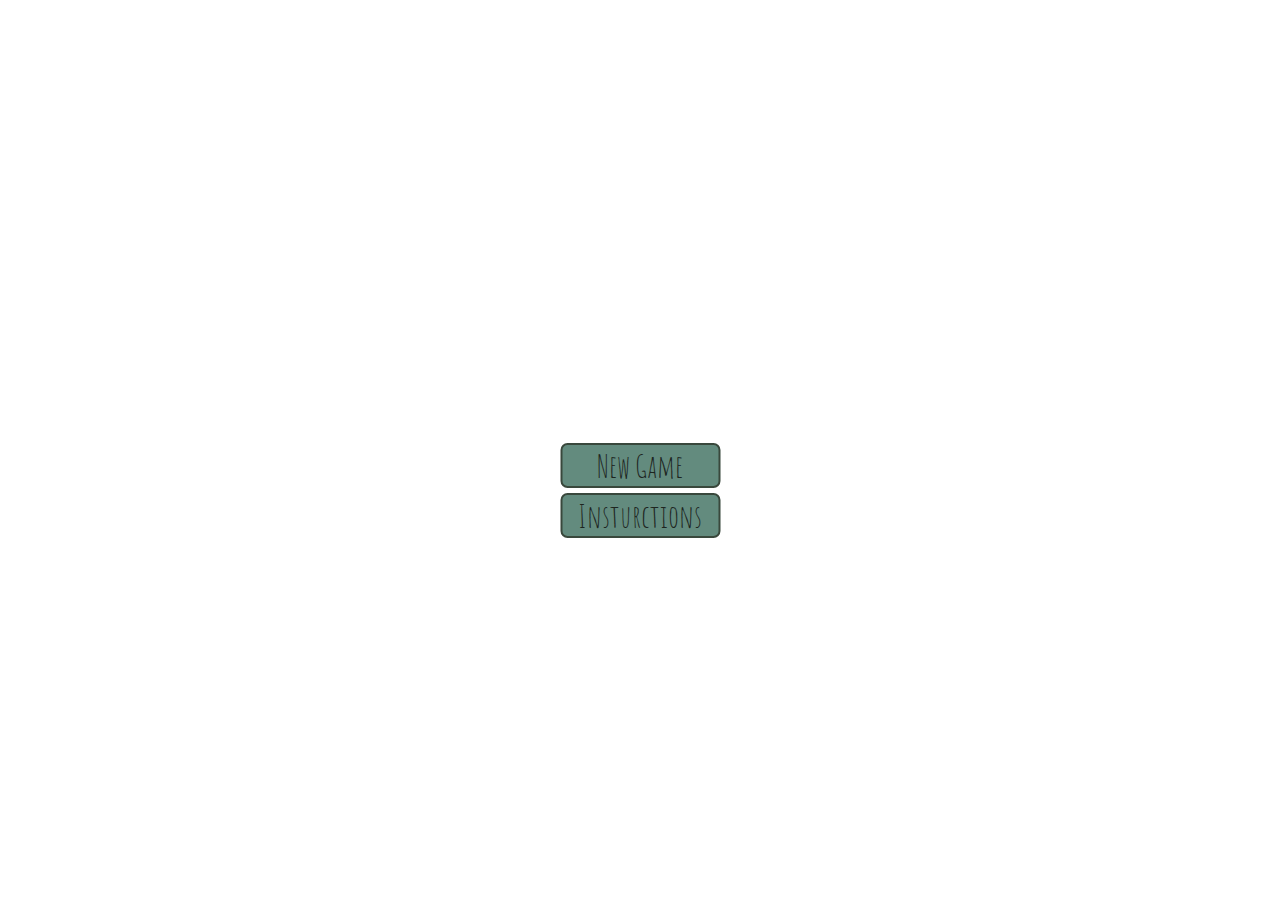
==== index.html @ 5b1dc2b3 "Working on game restart button" ====
<!DOCTYPE html>
<html lang="en">
  <head>
    <meta charset="UTF-8" />
    <meta name="viewport" content="width=device-width, initial-scale=1.0" />
    <title>Will-o-the-wisp Game</title>
    <link rel="stylesheet" href="style.css" />
    <link
      href="https://fonts.googleapis.com/css2?family=Amatic+SC:wght@700&display=swap"
      rel="stylesheet"
    />
    <script src="script.js"></script>
  </head>
  <body>
    <div class="flex-container" id="mainMenu">
      <div class="header" id="mainHeader">Willo-the-Wisp</div>
      <div class="button" id="newGameBtn" onclick="runGame()">New Game</div>
      <div class="button" id="instructionsBtn" onclick="showInstructions()">Insturctions</div>
    </div>
  </body>
</html>
---- style.css ----
* {
  margin: 0;
  padding: 0;
  box-sizing: border-box;
}
body {
  background-image: url(img/orb.png);
  background-repeat: no-repeat;
  color: #ffffff;
  font-family: "Amatic SC", sans-serif;
  font-size: 2em;
  text-align: center;
}
canvas {
  max-width: 100%;
  max-height: 100%;
}
#mainHeader {
  margin: auto;
  color: #ffffff;
  font-size: 4rem;
  font-family: "Amatic SC", sans-serif;
  position: relative;
}
#mainMenu {
  position: absolute;
  top: 50%;
  left: 50%;
  transform: translate(-50%, -50%);
  max-width: 100%;
  max-height: 100%;
}
#newGameBtn,
#instructionsBtn,
#backBtn {
  text-align: center;
  vertical-align: middle;
  border: 2px solid #39483c;
  border-radius: 7px;
  background-color: #638b7e;
  color: #1d251f;
  font-size: 2rem;
  font-family: "Amatic SC", sans-serif;
  width: 160px;
  margin: 5px auto;
}
#newGameBtn:hover {
  background-color: #9cc1bb;
}
#instructionsBtn:hover {
  background-color: #9cc1bb;
}
#backBtn:hover {
  background-color: #9cc1bb;
}
#instructions {
  margin: auto;
  color: #ffffff;
  font-size: 1.5rem;
  font-family: "Amatic SC", sans-serif;
  background-color: inherit;
}
#gameMenu {
  display: flex;
  flex-direction: row;
  justify-content: space-evenly;
  position: relative;
  padding-top: 25px;
  padding-bottom: 25px;
  top: 5%;
  left: 5%;
  transform: translate(-5%, 5%);
}
#playPauseBtn {
  background: url(music/pause.png) no-repeat;
  width: 25px;
  height: 25px;
}
#highScoreBtn {
  background: url(music/highscore.png) no-repeat;
  width: 25px;
  height: 25px;
}
#mainMenuBtn {
  background: url(music/home.png) no-repeat;
  width: 25px;
  height: 25px;
}
#highestScoreMenu{
  display: flex;
  flex-direction: row;
  justify-content: space-evenly;
  position: relative;
  top: 5%;
  left: 5%;
  transform: translate(-5%, 5%);
  font-size: 1.5rem;
  font-family: "Amatic SC", sans-serif;
}
#box {
  width: 200px;
  height: 75px;
  border: 2px solid white;
}
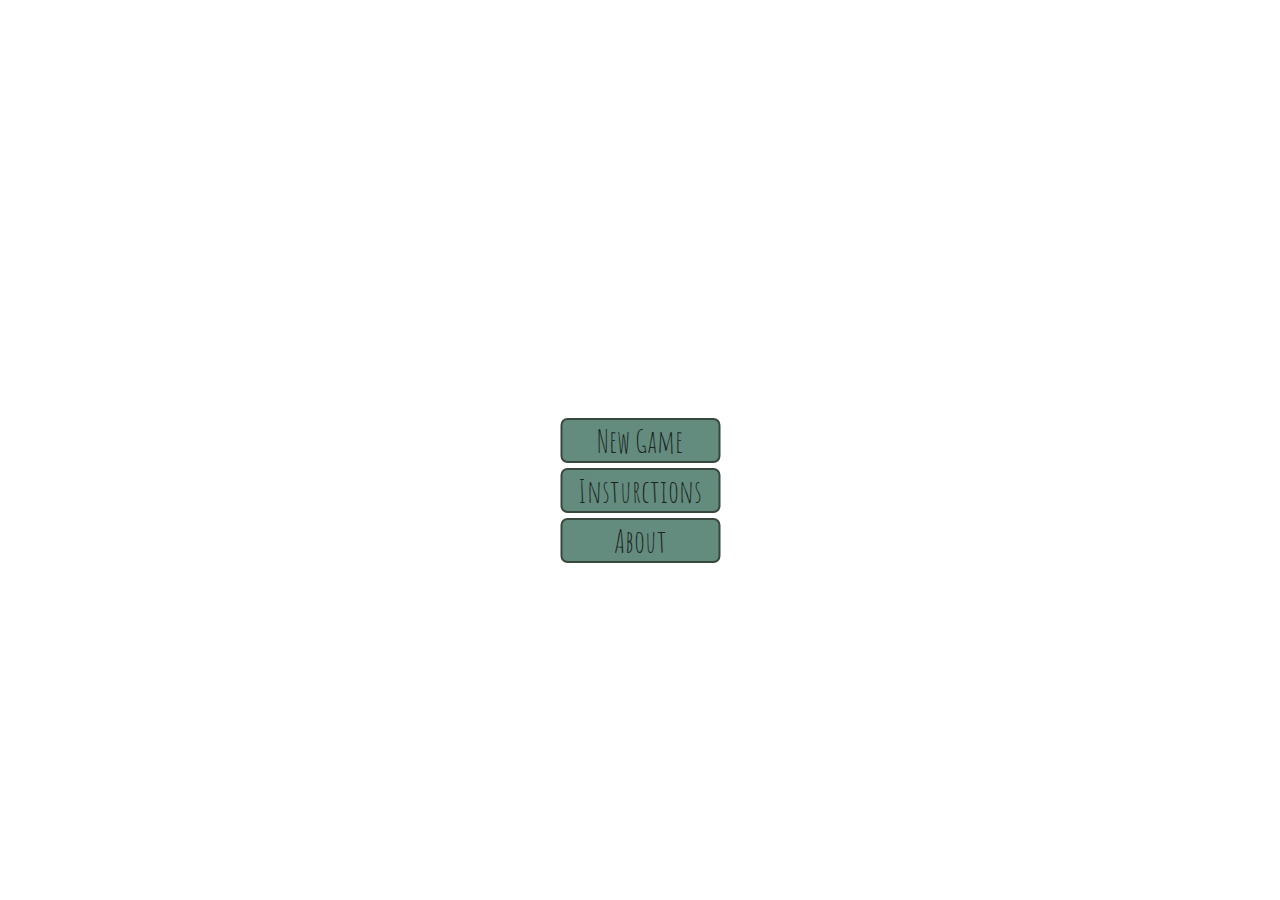
==== commit eefaebad: "fixing icons" ====
--- a/index.html
+++ b/index.html
@@ -7,15 +7,16 @@
     <link rel="stylesheet" href="style.css" />
     <link
       href="https://fonts.googleapis.com/css2?family=Amatic+SC:wght@700&display=swap"
-      rel="stylesheet"
-    />
+      rel="stylesheet"/>
     <script src="script.js"></script>
   </head>
   <body>
+ 
     <div class="flex-container" id="mainMenu">
-      <div class="header" id="mainHeader">Willo-the-Wisp</div>
+      <div class="header" id="mainHeader">Spirit Realm</div>
       <div class="button" id="newGameBtn" onclick="runGame()">New Game</div>
       <div class="button" id="instructionsBtn" onclick="showInstructions()">Insturctions</div>
+      <div class="button" id="aboutBtn" onclick="showAbout()">About</div>
     </div>
   </body>
 </html>
--- a/style.css
+++ b/style.css
@@ -4,16 +4,30 @@
   box-sizing: border-box;
 }
 body {
-  background-image: url(img/orb.png);
+  background:url(img/orb.png);
   background-repeat: no-repeat;
   color: #ffffff;
   font-family: "Amatic SC", sans-serif;
   font-size: 2em;
   text-align: center;
+ 
+  user-select: none;
+  touch-action: none;
+  -webkit-touch-callout: none;
+  -webkit-user-select: none;
+  -khtml-user-select: none;
+  -moz-user-select: none;
+  -ms-user-select: none;
+  user-select: none;
+  outline: none;
+  -webkit-tap-highlight-color: rgba(255, 255, 255, 0);
 }
 canvas {
   max-width: 100%;
   max-height: 100%;
+}
+#gameImages{
+  display: none;
 }
 #mainHeader {
   margin: auto;
@@ -32,7 +46,7 @@
 }
 #newGameBtn,
 #instructionsBtn,
-#backBtn {
+#backBtn, #aboutBtn {
   text-align: center;
   vertical-align: middle;
   border: 2px solid #39483c;
@@ -53,8 +67,20 @@
 #backBtn:hover {
   background-color: #9cc1bb;
 }
+#aboutBtn:hover {
+  background-color: #9cc1bb;
+}
 #instructions {
+  display: flex;
+  flex-direction: column;
+  justify-content: space-evenly;
+  position: relative;
   margin: auto;
+  width:65%;
+  top: 5%;
+  left: 5%;
+  padding:25px;
+  transform: translate(-5%, 10%);
   color: #ffffff;
   font-size: 1.5rem;
   font-family: "Amatic SC", sans-serif;
@@ -71,26 +97,15 @@
   left: 5%;
   transform: translate(-5%, 5%);
 }
-#playPauseBtn {
-  background: url(music/pause.png) no-repeat;
-  width: 25px;
-  height: 25px;
-}
-#highScoreBtn {
-  background: url(music/highscore.png) no-repeat;
-  width: 25px;
-  height: 25px;
-}
-#mainMenuBtn {
-  background: url(music/home.png) no-repeat;
-  width: 25px;
-  height: 25px;
+#play{
+  display:none;
 }
 #highestScoreMenu{
   display: flex;
   flex-direction: row;
   justify-content: space-evenly;
   position: relative;
+  padding-top: 25px;
   top: 5%;
   left: 5%;
   transform: translate(-5%, 5%);
@@ -101,4 +116,31 @@
   width: 200px;
   height: 75px;
   border: 2px solid white;
+  background-color: #80808075;
 }
+#restartBtn{
+  text-align: center;
+  vertical-align: middle;
+  border: 2px solid #39483c;
+  border-radius: 7px;
+  background-color: #638b7e;
+  color: #000000;
+  font-size: 2rem;
+  font-family: "Amatic SC", sans-serif;
+  width: 160px;
+  margin: 5px auto;
+  position: absolute;
+  top: 52%;
+  left: 50%;
+  transform: translate(-50%, -50%);
+  display: none;
+}
+#win{
+  display: none;
+  position: absolute;
+  top: 15%;
+  left: 50%;
+  transform: translate(-50%, -15%);
+  max-width: 100%;
+  max-height: 100%;
+}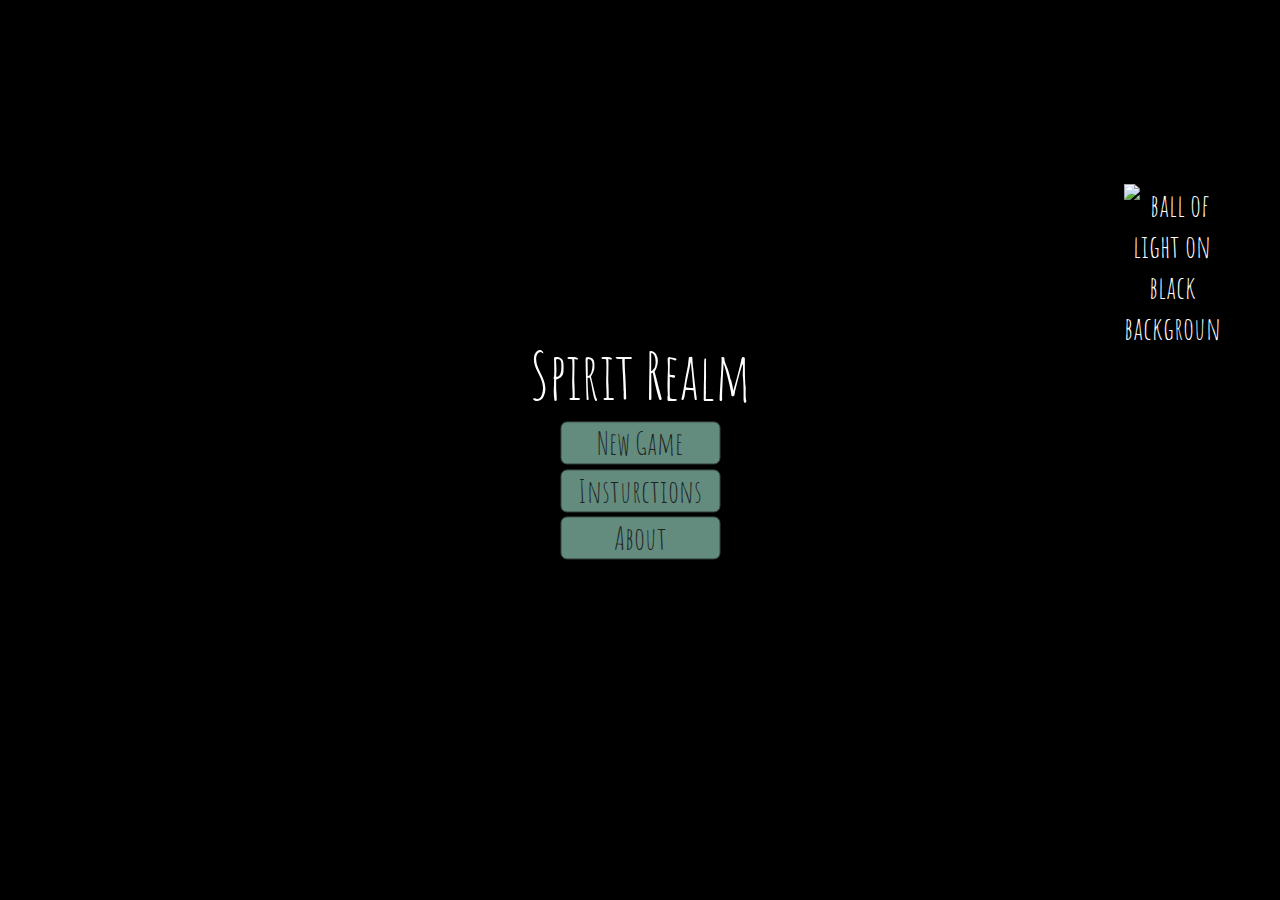
==== commit b4ed6a2e: "adding contact links" ====
--- a/index.html
+++ b/index.html
@@ -11,7 +11,7 @@
     <script src="script.js"></script>
   </head>
   <body>
- 
+    <img src="img/orb.png" alt="ball of light on black backgroun" id="mainBackground">
     <div class="flex-container" id="mainMenu">
       <div class="header" id="mainHeader">Spirit Realm</div>
       <div class="button" id="newGameBtn" onclick="runGame()">New Game</div>
--- a/style.css
+++ b/style.css
@@ -4,15 +4,13 @@
   box-sizing: border-box;
 }
 body {
-  background:url(img/orb.png);
-  background-repeat: no-repeat;
+  background-color: #000000;
   color: #ffffff;
   font-family: "Amatic SC", sans-serif;
-  font-size: 2em;
+  font-size: 2rem;
   text-align: center;
  
   user-select: none;
-  touch-action: none;
   -webkit-touch-callout: none;
   -webkit-user-select: none;
   -khtml-user-select: none;
@@ -25,9 +23,15 @@
 canvas {
   max-width: 100%;
   max-height: 100%;
-}
+  }
 #gameImages{
   display: none;
+}
+#mainBackground{
+  position: absolute;
+  top: 25%;
+  left: 95%;
+  transform: translate(-95%, -25%);
 }
 #mainHeader {
   margin: auto;
@@ -49,14 +53,14 @@
 #backBtn, #aboutBtn {
   text-align: center;
   vertical-align: middle;
-  border: 2px solid #39483c;
-  border-radius: 7px;
+  border: 0.1rem solid #39483c;
+  border-radius: 0.4rem;
   background-color: #638b7e;
   color: #1d251f;
   font-size: 2rem;
   font-family: "Amatic SC", sans-serif;
-  width: 160px;
-  margin: 5px auto;
+  width: 10rem;
+  margin: 0.3rem auto;
 }
 #newGameBtn:hover {
   background-color: #9cc1bb;
@@ -72,40 +76,79 @@
 }
 #instructions {
   display: flex;
+  height: 100vh;
   flex-direction: column;
-  justify-content: space-evenly;
+  justify-content: center;
+  align-items: center;
   position: relative;
   margin: auto;
   width:65%;
-  top: 5%;
-  left: 5%;
-  padding:25px;
-  transform: translate(-5%, 10%);
   color: #ffffff;
-  font-size: 1.5rem;
+  font-size: 1.4rem;
   font-family: "Amatic SC", sans-serif;
-  background-color: inherit;
+}
+#about{
+  display: flex;
+  height: 100vh;
+  flex-direction: column;
+  justify-content: center;
+  align-items: center;
+  position: relative;
+  margin: auto;
+  width:75%;
+  color: #ffffff;
+  font-size: 1.4rem;
+  font-family: "Amatic SC", sans-serif;
+}
+#footer {
+  padding-top: 1.5rem;
+  display: flex;
+  flex-direction: column;
+  gap: 0.5rem;
+}
+#footer-text {
+  display: flex;
+  justify-content: center;
+}
+#footer-links {
+  display: flex;
+  flex-direction: row;
+  justify-content: center;
+  padding-top: 1rem;
+  padding-bottom: 1rem;
+  gap: 1rem;
+}
+#github {
+  width:2rem;
+  height:2rem;
+}
+#linkedin {
+  height: 1.9rem;
+  width: 1.9rem;
 }
 #gameMenu {
   display: flex;
   flex-direction: row;
   justify-content: space-evenly;
   position: relative;
-  padding-top: 25px;
-  padding-bottom: 25px;
+  padding-top: 1.5rem;
+  padding-bottom:1.5rem;
   top: 5%;
   left: 5%;
   transform: translate(-5%, 5%);
 }
 #play{
   display:none;
+  position: relative;
+}
+#pause{
+  position: relative;
 }
 #highestScoreMenu{
   display: flex;
   flex-direction: row;
   justify-content: space-evenly;
   position: relative;
-  padding-top: 25px;
   top: 5%;
   left: 5%;
   transform: translate(-5%, 5%);
@@ -113,27 +156,11 @@
   font-family: "Amatic SC", sans-serif;
 }
 #box {
-  width: 200px;
-  height: 75px;
-  border: 2px solid white;
+  width: 12rem;
+  height: 4rem;
+  border: 0.1rem solid white;
+  border-radius: 0.2rem;
   background-color: #80808075;
-}
-#restartBtn{
-  text-align: center;
-  vertical-align: middle;
-  border: 2px solid #39483c;
-  border-radius: 7px;
-  background-color: #638b7e;
-  color: #000000;
-  font-size: 2rem;
-  font-family: "Amatic SC", sans-serif;
-  width: 160px;
-  margin: 5px auto;
-  position: absolute;
-  top: 52%;
-  left: 50%;
-  transform: translate(-50%, -50%);
-  display: none;
 }
 #win{
   display: none;
@@ -143,4 +170,4 @@
   transform: translate(-50%, -15%);
   max-width: 100%;
   max-height: 100%;
-}+}
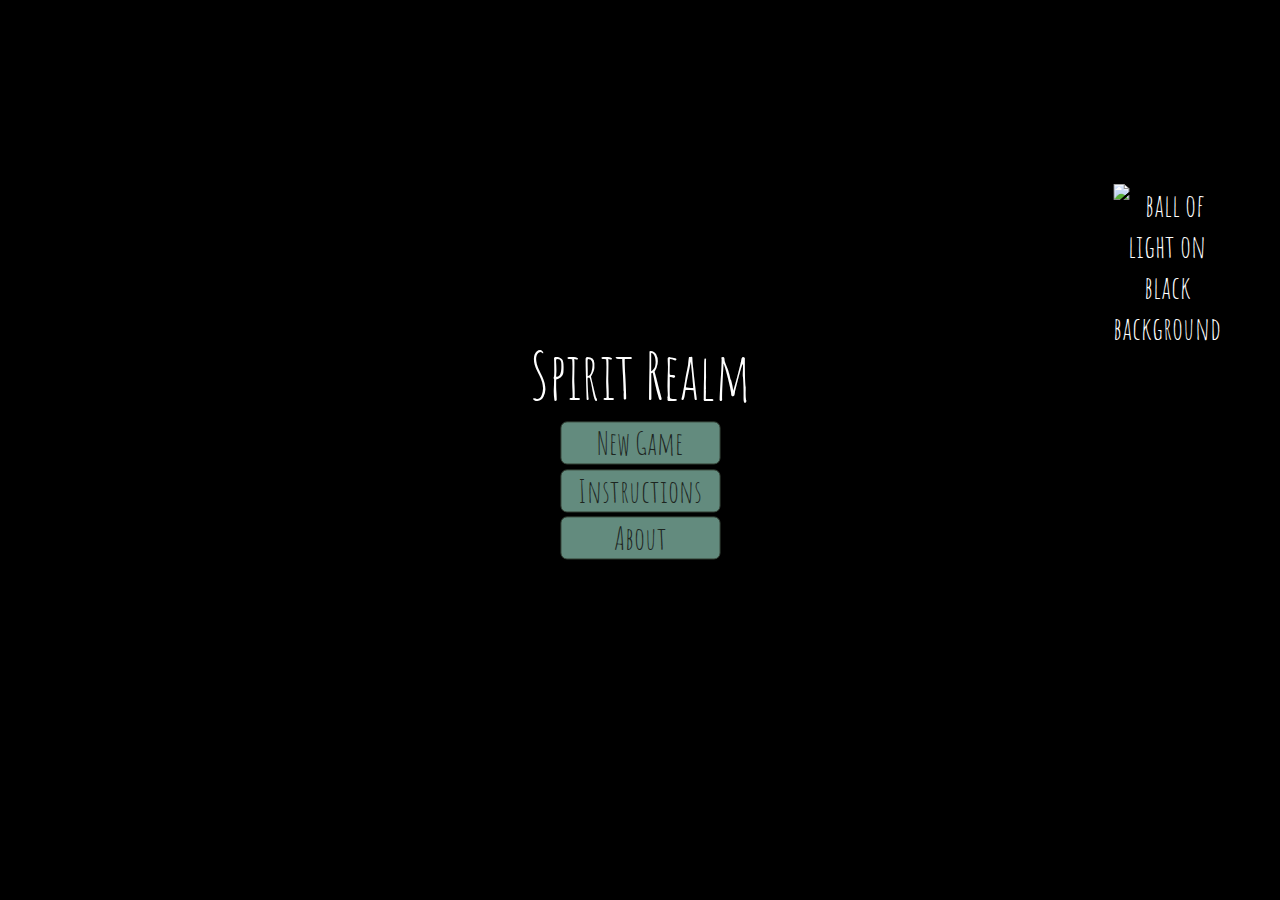
==== commit ee6d21c1: "Fixing about page  layout" ====
--- a/index.html
+++ b/index.html
@@ -11,11 +11,11 @@
     <script src="script.js"></script>
   </head>
   <body>
-    <img src="img/orb.png" alt="ball of light on black backgroun" id="mainBackground">
+    <img src="img/orb.png" alt="ball of light on black background" id="mainBackground">
     <div class="flex-container" id="mainMenu">
       <div class="header" id="mainHeader">Spirit Realm</div>
       <div class="button" id="newGameBtn" onclick="runGame()">New Game</div>
-      <div class="button" id="instructionsBtn" onclick="showInstructions()">Insturctions</div>
+      <div class="button" id="instructionsBtn" onclick="showInstructions()">Instructions</div>
       <div class="button" id="aboutBtn" onclick="showAbout()">About</div>
     </div>
   </body>
--- a/style.css
+++ b/style.css
@@ -82,9 +82,9 @@
   align-items: center;
   position: relative;
   margin: auto;
-  width:65%;
+  width:75%;
   color: #ffffff;
-  font-size: 1.4rem;
+  font-size: 1.5rem;
   font-family: "Amatic SC", sans-serif;
 }
 #about{
@@ -94,10 +94,10 @@
   justify-content: center;
   align-items: center;
   position: relative;
-  margin: auto;
+  margin: 4rem auto 4rem auto;
   width:75%;
   color: #ffffff;
-  font-size: 1.4rem;
+  font-size: 1.5rem;
   font-family: "Amatic SC", sans-serif;
 }
 #footer {
@@ -118,6 +118,14 @@
   padding-bottom: 1rem;
   gap: 1rem;
 }
+#footer-controls {
+  display: flex;
+  flex-direction: row;
+  justify-content: center;
+  padding-top: 1rem;
+  padding-bottom: 1rem;
+  gap: 1rem;
+}
 #github {
   width:2rem;
   height:2rem;
@@ -130,6 +138,7 @@
   display: flex;
   flex-direction: row;
   justify-content: space-evenly;
+  align-items: center;
   position: relative;
   padding-top: 1.5rem;
   padding-bottom:1.5rem;
@@ -171,3 +180,11 @@
   max-width: 100%;
   max-height: 100%;
 }
+@media only screen and (max-width: 1000px) {
+ #gameMenu{
+ padding-bottom: 10rem;
+ }
+ canvas{
+  padding-bottom: 5rem;
+ }
+}
